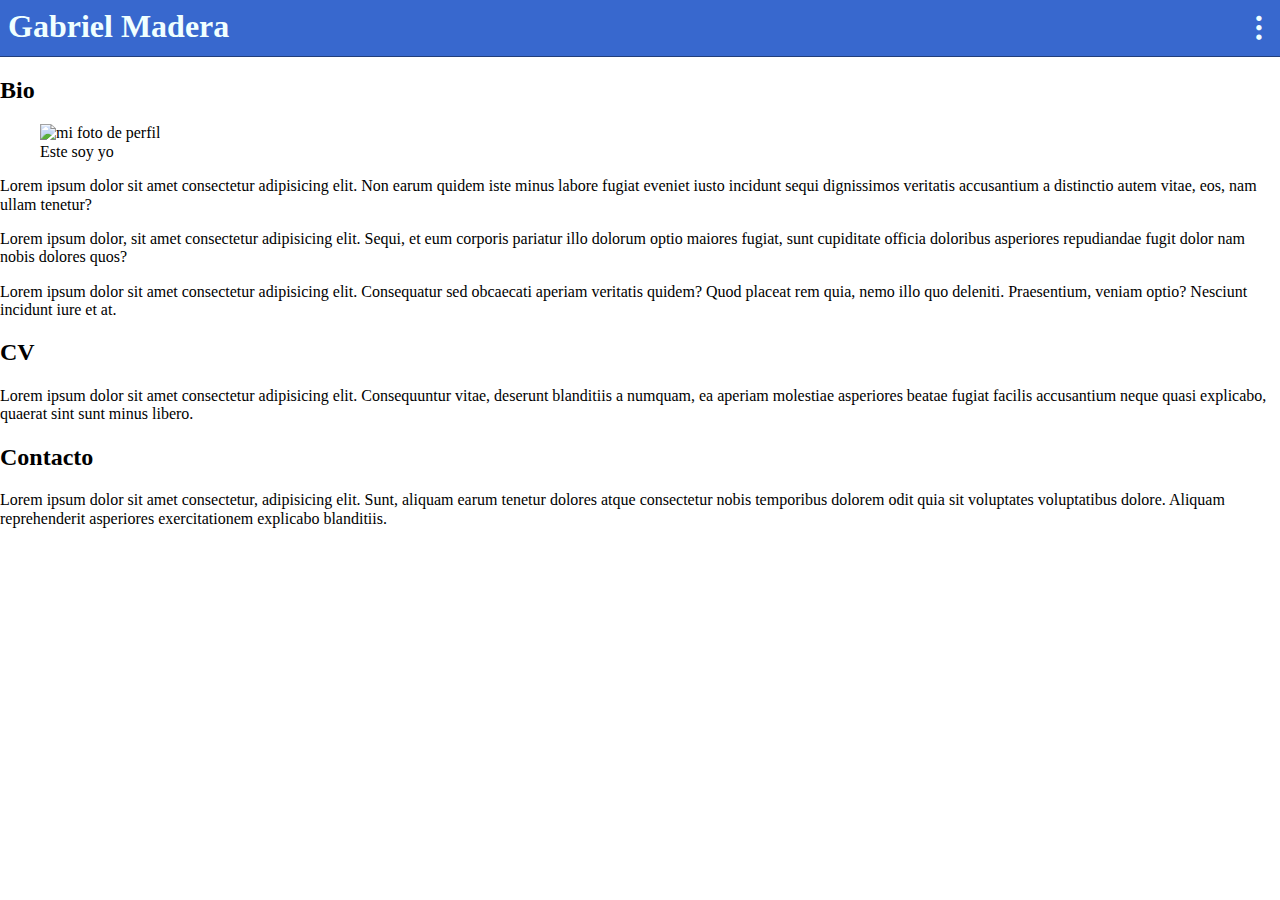
==== cv-personal/index.html @ de7b10de "html-css" ====
<!DOCTYPE html>
<html>
<head>
    <meta charset="UTF-8">
    <meta name="viewport" content="width=device-width, initial-scale=1.0">
    <meta http-equiv="X-UA-Compatible" content="ie=edge">
    <link rel="stylesheet" href="./css/style.css">
    <link rel="stylesheet" href="./css/icons.css">
    <link rel="stylesheet" href="./css/reset.css">
    <title>Gabriel Madera - CV</title>
</head>
<body>
  <main class="container">
    <label class="icono icon-more-vertical" for="menu"></label>
    <input type="checkbox" name="boton" id="menu">
      <header>
          <h1 class="nombre">Gabriel Madera</h1>
          <nav class="menu_nav">
            <ul>
                <li class="item">Inicio</li>
                <li class="item">CV</li>
                <li class="item">Contacto</li>
            </ul>
          </nav>
      </header>
      <article id="inicio">
        <h2>Bio</h2>
        <section class="personal">
          <figure>
            <img src="./img/foto_perfil.jpg" alt="mi foto de perfil">
            <figcaption>Este soy yo</figcaption> 
          </figure>
          <p>Lorem ipsum dolor sit amet consectetur adipisicing elit. Non earum quidem iste minus labore fugiat eveniet iusto incidunt sequi dignissimos veritatis accusantium a distinctio autem vitae, eos, nam ullam tenetur?</p>
        </section>
        <section class="aficiones">
          <p>Lorem ipsum dolor, sit amet consectetur adipisicing elit. Sequi, et eum corporis pariatur illo dolorum optio maiores fugiat, sunt cupiditate officia doloribus asperiores repudiandae fugit dolor nam nobis dolores quos?</p>
        </section>
        <section class="otros-datos">
          <p>Lorem ipsum dolor sit amet consectetur adipisicing elit. Consequatur sed obcaecati aperiam veritatis quidem? Quod placeat rem quia, nemo illo quo deleniti. Praesentium, veniam optio? Nesciunt incidunt iure et at.</p>
        </section>
      </article>
      <article id="cv">
        <h2>CV</h2>
        <p>Lorem ipsum dolor sit amet consectetur adipisicing elit. Consequuntur vitae, deserunt blanditiis a numquam, ea aperiam molestiae asperiores beatae fugiat facilis accusantium neque quasi explicabo, quaerat sint sunt minus libero.</p>

      </article>
      <article id="contacto">
        <h2>Contacto</h2>
        <p>Lorem ipsum dolor sit amet consectetur, adipisicing elit. Sunt, aliquam earum tenetur dolores atque consectetur nobis temporibus dolorem odit quia sit voluptates voluptatibus dolore. Aliquam reprehenderit asperiores exercitationem explicabo blanditiis.</p>

      </article>
  </main>
</body>
</html>
---- cv-personal/css/style.css ----
@import 'reset.css';

*::before::after {
    box-sizing: border-box;
}
html {
    overflow-y: scroll;
    scroll-behavior: smooth;
}
header {
    display: flex;
    flex-direction: column;
    background-color: rgb(56, 104, 206);
    color: azure;
    margin-bottom: 1px;
    height: 48px;
    padding: 0 .5rem .5rem;
    overflow: hidden;
    transition: height ease-in-out .8s;
    border-bottom: 1px solid rgb(34, 63, 124);
}
ul {
    list-style: none;
    padding: 0;
    margin: 0;
    justify-content: flex-end;
}
#menu {
    display: none;
}
#menu:checked+header {
    height: 80px;
}
.nombre {
    margin: .5rem 0;
}
.icono {
    position: absolute;
    cursor: pointer;
    right: 0.3rem;
    top: 0.7rem;
    font-size: 2rem;
}
.menu_nav ul {
    display: flex;
    justify-content: space-evenly;
    margin: 3px 0;
}
.item {
    padding: 2px;
}

@media  (min-width: 480px) and (max-width: 989px) {
    
}
---- cv-personal/css/icons.css ----
@font-face {
    font-family: 'iconos';
    src:  url('fonts/iconos.eot?bbqeah');
    src:  url('fonts/iconos.eot?bbqeah#iefix') format('embedded-opentype'),
      url('fonts/iconos.ttf?bbqeah') format('truetype'),
      url('fonts/iconos.woff?bbqeah') format('woff'),
      url('fonts/iconos.svg?bbqeah#iconos') format('svg');
    font-weight: normal;
    font-style: normal;
    font-display: block;
  }
  
  [class^="icon-"], [class*=" icon-"] {
    /* use !important to prevent issues with browser extensions that change fonts */
    font-family: 'iconos' !important;
    speak: none;
    font-style: normal;
    font-weight: normal;
    font-variant: normal;
    text-transform: none;
    line-height: 1;
    /* Better Font Rendering =========== */
    -webkit-font-smoothing: antialiased;
    -moz-osx-font-smoothing: grayscale;
  }
  
  .icon-at-sign:before {
    content: "\e900";
  }
  .icon-facebook:before {
    content: "\e901";
  }
  .icon-git-merge:before {
    content: "\e902";
  }
  .icon-github:before {
    content: "\e903";
  }
  .icon-gitlab:before {
    content: "\e904";
  }
  .icon-instagram:before {
    content: "\e905";
  }
  .icon-layers:before {
    content: "\e906";
    color: azure;
  }
  .icon-linkedin:before {
    content: "\e907";
  }
  .icon-list:before {
    content: "\e908";
  }
  .icon-mail:before {
    content: "\e909";
  }
  .icon-menu:before {
    content: "\e90a";
    color: azure;
  }
  .icon-more-horizontal:before {
    content: "\e90b";
    color: azure;
  }
  .icon-more-vertical:before {
    content: "\e90c";
    color: azure;
  }
  .icon-twitter:before {
    content: "\e90d";
  }
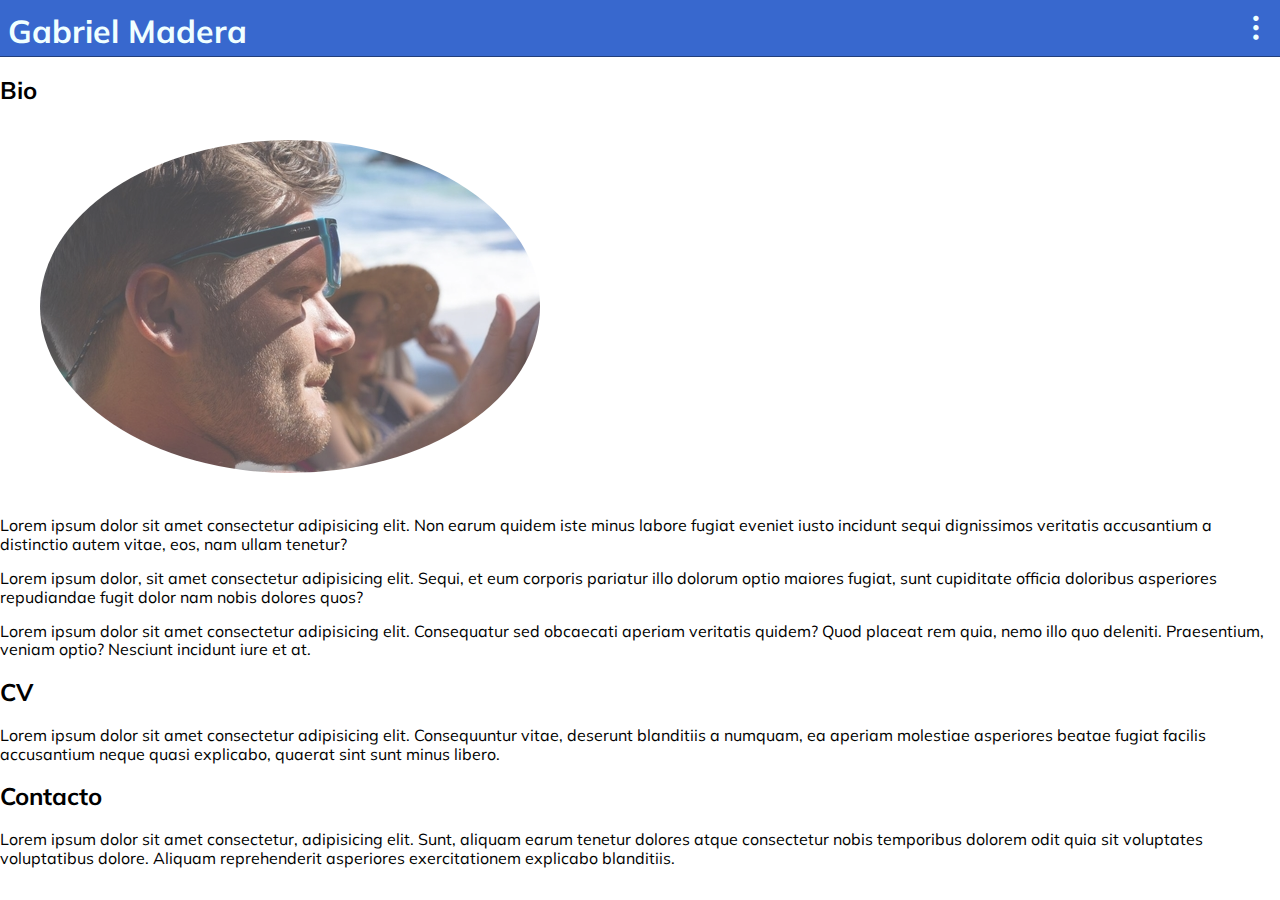
==== commit fc69ad18: "animacion en botones" ====
--- a/cv-personal/index.html
+++ b/cv-personal/index.html
@@ -1,54 +1,86 @@
 <!DOCTYPE html>
 <html>
-<head>
-    <meta charset="UTF-8">
-    <meta name="viewport" content="width=device-width, initial-scale=1.0">
-    <meta http-equiv="X-UA-Compatible" content="ie=edge">
-    <link rel="stylesheet" href="./css/style.css">
-    <link rel="stylesheet" href="./css/icons.css">
-    <link rel="stylesheet" href="./css/reset.css">
-    <title>Gabriel Madera - CV</title>
-</head>
-<body>
-  <main class="container">
-    <label class="icono icon-more-vertical" for="menu"></label>
-    <input type="checkbox" name="boton" id="menu">
-      <header>
-          <h1 class="nombre">Gabriel Madera</h1>
-          <nav class="menu_nav">
-            <ul>
-                <li class="item">Inicio</li>
-                <li class="item">CV</li>
-                <li class="item">Contacto</li>
-            </ul>
-          </nav>
-      </header>
-      <article id="inicio">
-        <h2>Bio</h2>
-        <section class="personal">
-          <figure>
-            <img src="./img/foto_perfil.jpg" alt="mi foto de perfil">
-            <figcaption>Este soy yo</figcaption> 
-          </figure>
-          <p>Lorem ipsum dolor sit amet consectetur adipisicing elit. Non earum quidem iste minus labore fugiat eveniet iusto incidunt sequi dignissimos veritatis accusantium a distinctio autem vitae, eos, nam ullam tenetur?</p>
-        </section>
-        <section class="aficiones">
-          <p>Lorem ipsum dolor, sit amet consectetur adipisicing elit. Sequi, et eum corporis pariatur illo dolorum optio maiores fugiat, sunt cupiditate officia doloribus asperiores repudiandae fugit dolor nam nobis dolores quos?</p>
-        </section>
-        <section class="otros-datos">
-          <p>Lorem ipsum dolor sit amet consectetur adipisicing elit. Consequatur sed obcaecati aperiam veritatis quidem? Quod placeat rem quia, nemo illo quo deleniti. Praesentium, veniam optio? Nesciunt incidunt iure et at.</p>
-        </section>
-      </article>
-      <article id="cv">
-        <h2>CV</h2>
-        <p>Lorem ipsum dolor sit amet consectetur adipisicing elit. Consequuntur vitae, deserunt blanditiis a numquam, ea aperiam molestiae asperiores beatae fugiat facilis accusantium neque quasi explicabo, quaerat sint sunt minus libero.</p>
+	<head>
+		<meta charset="UTF-8" />
+		<meta name="viewport" content="width=device-width, initial-scale=1.0" />
+		<meta http-equiv="X-UA-Compatible" content="ie=edge" />
+		<link rel="stylesheet" href="./css/style.css" />
+		<link rel="stylesheet" href="./css/icons.css" />
+		<link rel="stylesheet" href="./css/reset.css" />
 
-      </article>
-      <article id="contacto">
-        <h2>Contacto</h2>
-        <p>Lorem ipsum dolor sit amet consectetur, adipisicing elit. Sunt, aliquam earum tenetur dolores atque consectetur nobis temporibus dolorem odit quia sit voluptates voluptatibus dolore. Aliquam reprehenderit asperiores exercitationem explicabo blanditiis.</p>
-
-      </article>
-  </main>
-</body>
+		<link
+			rel="stylesheet"
+			href="https://fonts.googleapis.com/css?family=Muli&display=swap"
+		/>
+		<title>Gabriel Madera - CV</title>
+	</head>
+	<body>
+		<main class="container">
+			<label class="icono icon-more-vertical" for="menu"></label>
+			<input type="checkbox" name="boton" id="menu" />
+			<header>
+				<h1 class="nombre">Gabriel Madera</h1>
+				<nav class="menu_nav">
+					<ul>
+						<li class="item">Inicio</li>
+						<li class="item">CV</li>
+						<li class="item">Contacto</li>
+					</ul>
+				</nav>
+			</header>
+			<article id="inicio">
+				<h2>Bio</h2>
+				<section class="personal">
+					<figure class="imagen">
+						<img
+							src="/cv-personal/css/img/foto_perfil.png"
+							alt="mi foto de perfil"
+							class="foto_perfil"
+						/>
+						<figcaption class="caption">Este soy yo</figcaption>
+					</figure>
+					<p>
+						Lorem ipsum dolor sit amet consectetur adipisicing elit. Non earum
+						quidem iste minus labore fugiat eveniet iusto incidunt sequi
+						dignissimos veritatis accusantium a distinctio autem vitae, eos, nam
+						ullam tenetur?
+					</p>
+				</section>
+				<section class="aficiones">
+					<p>
+						Lorem ipsum dolor, sit amet consectetur adipisicing elit. Sequi, et
+						eum corporis pariatur illo dolorum optio maiores fugiat, sunt
+						cupiditate officia doloribus asperiores repudiandae fugit dolor nam
+						nobis dolores quos?
+					</p>
+				</section>
+				<section class="otros-datos">
+					<p>
+						Lorem ipsum dolor sit amet consectetur adipisicing elit. Consequatur
+						sed obcaecati aperiam veritatis quidem? Quod placeat rem quia, nemo
+						illo quo deleniti. Praesentium, veniam optio? Nesciunt incidunt iure
+						et at.
+					</p>
+				</section>
+			</article>
+			<article id="cv">
+				<h2>CV</h2>
+				<p>
+					Lorem ipsum dolor sit amet consectetur adipisicing elit. Consequuntur
+					vitae, deserunt blanditiis a numquam, ea aperiam molestiae asperiores
+					beatae fugiat facilis accusantium neque quasi explicabo, quaerat sint
+					sunt minus libero.
+				</p>
+			</article>
+			<article id="contacto">
+				<h2>Contacto</h2>
+				<p>
+					Lorem ipsum dolor sit amet consectetur, adipisicing elit. Sunt,
+					aliquam earum tenetur dolores atque consectetur nobis temporibus
+					dolorem odit quia sit voluptates voluptatibus dolore. Aliquam
+					reprehenderit asperiores exercitationem explicabo blanditiis.
+				</p>
+			</article>
+		</main>
+	</body>
 </html>
--- a/cv-personal/css/style.css
+++ b/cv-personal/css/style.css
@@ -1,55 +1,100 @@
 @import 'reset.css';
 
 *::before::after {
-    box-sizing: border-box;
+	box-sizing: border-box;
 }
 html {
-    overflow-y: scroll;
-    scroll-behavior: smooth;
+	overflow-y: scroll;
+	scroll-behavior: smooth;
+	font-family: 'Muli', sans-serif;
 }
 header {
-    display: flex;
-    flex-direction: column;
-    background-color: rgb(56, 104, 206);
-    color: azure;
-    margin-bottom: 1px;
-    height: 48px;
-    padding: 0 .5rem .5rem;
-    overflow: hidden;
-    transition: height ease-in-out .8s;
-    border-bottom: 1px solid rgb(34, 63, 124);
+	display: flex;
+	flex-direction: column;
+	background-color: rgb(56, 104, 206);
+	color: azure;
+	margin-bottom: 1px;
+	height: 48px;
+	padding: 0 0.5rem 0.5rem;
+	overflow: hidden;
+	transition: height ease-in-out 0.5s;
+	border-bottom: 1px solid rgb(34, 63, 124);
 }
 ul {
-    list-style: none;
-    padding: 0;
-    margin: 0;
-    justify-content: flex-end;
+	list-style: none;
+	padding: 0;
+	margin: 0;
+	justify-content: flex-end;
 }
 #menu {
-    display: none;
+	display: none;
 }
-#menu:checked+header {
-    height: 80px;
+#menu:checked + header {
+	height: 80px;
 }
 .nombre {
-    margin: .5rem 0;
+	margin: 0.8rem 0;
+	transition: all 0.8s ease-out;
 }
 .icono {
-    position: absolute;
-    cursor: pointer;
-    right: 0.3rem;
-    top: 0.7rem;
-    font-size: 2rem;
+	position: absolute;
+	cursor: pointer;
+	right: 0.5rem;
+	top: 0.7rem;
+	font-size: 2rem;
+	transition: all 0.5s ease-in-out;
 }
+.icono:hover {
+	transform: rotateZ(-90deg);
+}
+
 .menu_nav ul {
-    display: flex;
-    justify-content: space-evenly;
-    margin: 3px 0;
+	display: flex;
+	justify-content: space-evenly;
+	margin: 3px 0;
 }
 .item {
-    padding: 2px;
+	color: #ffffff;
+	background-color: rgb(56, 104, 206);
+	border: 2px solid #ffffff;
+	border-radius: 4px;
+	padding: 0 15px;
+	cursor: pointer;
+	height: 16px;
+	font-size: 14px;
+	transition: all 0.2s ease-in-out;
 }
-
-@media  (min-width: 480px) and (max-width: 989px) {
-    
-}+.item:hover {
+	transform: scale(1.3);
+}
+.imagen {
+	display: inline-block;
+}
+.foto_perfil {
+	vertical-align: top;
+	max-width: 100%;
+	border-radius: 50%;
+	opacity: 0.7;
+	transition: all 1s ease-in-out;
+}
+.caption {
+	text-align: center;
+	opacity: 0;
+	font-size: 60%;
+	transition: all 0.8s ease-in-out;
+}
+.foto_perfil:hover {
+	opacity: 1;
+	border-radius: 1%;
+}
+.foto_perfil:hover + .caption {
+	opacity: 0.8;
+}
+@media (min-width: 480px) and (max-width: 989px) {
+	.foto_perfil {
+		max-width: 90vh;
+	}
+	.personal {
+		display: flex;
+	}
+}
--- a/cv-personal/css/icons.css
+++ b/cv-personal/css/icons.css
@@ -1,72 +1,74 @@
 @font-face {
-    font-family: 'iconos';
-    src:  url('fonts/iconos.eot?bbqeah');
-    src:  url('fonts/iconos.eot?bbqeah#iefix') format('embedded-opentype'),
-      url('fonts/iconos.ttf?bbqeah') format('truetype'),
-      url('fonts/iconos.woff?bbqeah') format('woff'),
-      url('fonts/iconos.svg?bbqeah#iconos') format('svg');
-    font-weight: normal;
-    font-style: normal;
-    font-display: block;
-  }
-  
-  [class^="icon-"], [class*=" icon-"] {
-    /* use !important to prevent issues with browser extensions that change fonts */
-    font-family: 'iconos' !important;
-    speak: none;
-    font-style: normal;
-    font-weight: normal;
-    font-variant: normal;
-    text-transform: none;
-    line-height: 1;
-    /* Better Font Rendering =========== */
-    -webkit-font-smoothing: antialiased;
-    -moz-osx-font-smoothing: grayscale;
-  }
-  
-  .icon-at-sign:before {
-    content: "\e900";
-  }
-  .icon-facebook:before {
-    content: "\e901";
-  }
-  .icon-git-merge:before {
-    content: "\e902";
-  }
-  .icon-github:before {
-    content: "\e903";
-  }
-  .icon-gitlab:before {
-    content: "\e904";
-  }
-  .icon-instagram:before {
-    content: "\e905";
-  }
-  .icon-layers:before {
-    content: "\e906";
-    color: azure;
-  }
-  .icon-linkedin:before {
-    content: "\e907";
-  }
-  .icon-list:before {
-    content: "\e908";
-  }
-  .icon-mail:before {
-    content: "\e909";
-  }
-  .icon-menu:before {
-    content: "\e90a";
-    color: azure;
-  }
-  .icon-more-horizontal:before {
-    content: "\e90b";
-    color: azure;
-  }
-  .icon-more-vertical:before {
-    content: "\e90c";
-    color: azure;
-  }
-  .icon-twitter:before {
-    content: "\e90d";
-  }+	font-family: 'iconos';
+	src: url('fonts/iconos.eot?bbqeah');
+	src: url('fonts/iconos.eot?bbqeah#iefix') format('embedded-opentype'),
+		url('fonts/iconos.ttf?bbqeah') format('truetype'),
+		url('fonts/iconos.woff?bbqeah') format('woff'),
+		url('fonts/iconos.svg?bbqeah#iconos') format('svg');
+	font-weight: normal;
+	font-style: normal;
+	font-display: block;
+}
+
+[class^='icon-'],
+[class*=' icon-'] {
+	/* use !important to prevent issues with browser extensions that change fonts */
+	font-family: 'iconos' !important;
+	speak: none;
+	font-style: normal;
+	font-weight: normal;
+	font-variant: normal;
+	text-transform: none;
+	line-height: 1;
+	/* Better Font Rendering =========== */
+	-webkit-font-smoothing: antialiased;
+	-moz-osx-font-smoothing: grayscale;
+}
+
+.icon-at-sign:before {
+	content: '\e900';
+}
+.icon-facebook:before {
+	content: '\e901';
+}
+.icon-git-merge:before {
+	content: '\e902';
+}
+.icon-github:before {
+	content: '\e903';
+}
+.icon-gitlab:before {
+	content: '\e904';
+}
+.icon-instagram:before {
+	content: '\e905';
+}
+.icon-layers:before {
+	content: '\e906';
+	color: azure;
+}
+.icon-linkedin:before {
+	content: '\e907';
+}
+.icon-list:before {
+	content: '\e908';
+}
+.icon-mail:before {
+	content: '\e909';
+}
+.icon-menu:before {
+	content: '\e90a';
+	color: azure;
+}
+.icon-more-horizontal:before {
+	content: '\e90b';
+	color: azure;
+}
+.icon-more-vertical:before {
+	content: '\e90c';
+	color: azure;
+}
+
+.icon-twitter:before {
+	content: '\e90d';
+}
